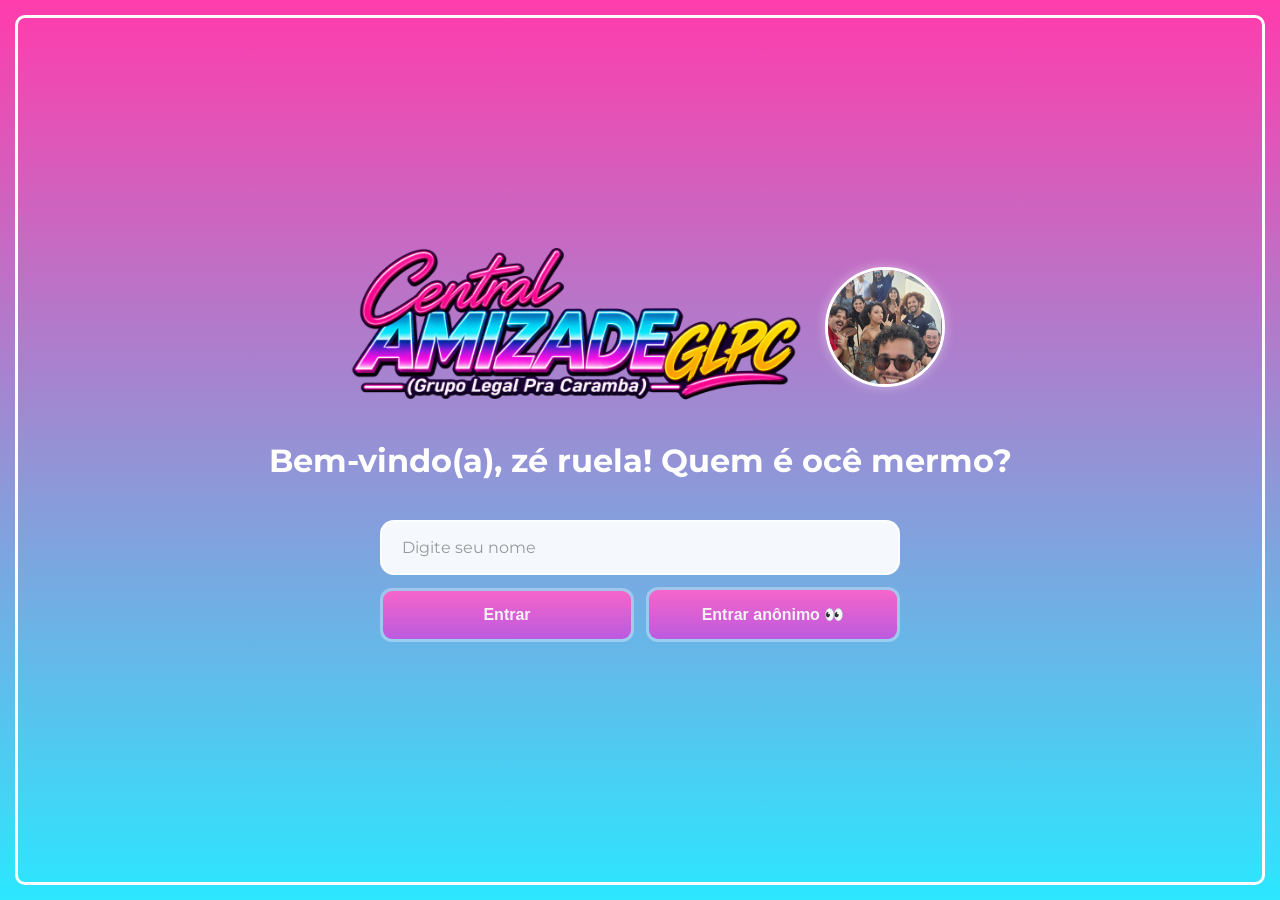
==== index.html @ a4393a3c "Update index.html" ====
<!DOCTYPE html>
<html lang="pt-BR">
<head>
    <meta charset="UTF-8">
    <meta name="viewport" content="width=device-width, initial-scale=1.0">
    <title>Balcão de Atendimento</title>

    <link rel="preconnect" href="https://fonts.googleapis.com">
    <link rel="preconnect" href="https://fonts.gstatic.com" crossorigin>
    <link href="https://fonts.googleapis.com/css2?family=Montserrat:wght@400;500;700;800&display=swap" rel="stylesheet">

    <style>
        /* APARÊNCIA GERAL DA PÁGINA */
        * {
            box-sizing: border-box;
        }

        body {
            margin: 0;
            min-height: 100vh;
            background: linear-gradient(to bottom, #FF3CAC, #2BE7FF);
            color: #fff;
            font-family: 'Montserrat', sans-serif;

            display: flex;
            justify-content: center;
            align-items: center;
            text-align: center;
        }

        .texto-gradiente {
            background: linear-gradient(to bottom, #d8ff2b, #b3ff00);
            background-clip: text;
            -webkit-background-clip: text;
            color: transparent;
        }

        #tela {
            width: 100%;
            max-width: 850px;
            padding: 30px;
        }

        h1 {
            font-size: clamp(1.2rem, 3vw, 2rem);
            margin-bottom: 40px;
        }

/* BOTÕES DA TELA DE VOTAÇÃO */
.acoes-votacao {
    display: flex;
    flex-direction: column;
    align-items: center;
    gap: 12px;
    margin-top: 25px;
}

.acoes-votacao button {
    width: 100%;
    max-width: 255px;
}

/* BOTÃO VOLTAR CINZA */
.btn-voltar {
    background: linear-gradient(135deg, #05dd71, #dbdf0a) !important;
    border: 2px solid rgba(255, 255, 255, 0.6) !important;
    color: rgb(10, 10, 10);
}

.btn-voltar:hover {
    background: linear-gradient(135deg, #888, #555) !important;
}

        .botoes {
            display: flex;
            justify-content: center;
            gap: 20px;
            flex-wrap: wrap;
        }

        button {
            background: linear-gradient(#f565ca, #c926d8af) padding-box,
                linear-gradient(to bottom, #f8f8f859, #fffeff56) border-box;
            color: #f7f2f6;
            border: 3px solid transparent;
            border-radius: 8px;
            padding: 15px 35px;
            font-size: 1.2rem;
            font-weight: bold;
            cursor: pointer;
            transition: 0.2s;
        }

        button:hover {
            background-color: #0fd4f7;
            color: #fff;
        }

        /* FORMULÁRIO DE RECLAMAÇÕES E SUGESTÕES */
        .formulario-reclamacao {
            display: flex;
            flex-direction: column;
            gap: 15px;
            width: 100%;
            max-width: 600px;
            margin: 0 auto;
        }

        .campo-nome {
            display: flex;
            gap: 10px;
            align-items: stretch;
        }

        .campo-nome input {
            flex: 1;
            min-width: 0;
            width: 100%;
            padding: 14px;
            border: 2px solid white;
            border-radius: 8px;
            font-family: 'Montserrat', sans-serif;
            font-size: 1rem;
        }

        .botao-anonimo {
            padding: 10px 14px;
            font-size: 0.85rem;
            white-space: normal;
        }

        @media (max-width: 600px) {
            .campo-nome {
                flex-direction: column;
            }
        }

        .formulario-reclamacao label {
            text-align: left;
            font-weight: 700;
        }

        .formulario-reclamacao select,
        .formulario-reclamacao textarea {
            width: 100%;
            padding: 14px;
            border: 2px solid white;
            border-radius: 8px;
            font-family: 'Montserrat', sans-serif;
            font-size: 1rem;
        }

        .formulario-reclamacao textarea {
            min-height: 150px;
            resize: vertical;
        }

        /* BOTÃO EXCLUSIVO DE RECLAMAÇÃO */
        .botao-reclamacao {
            background: linear-gradient(135deg, #ff3333, #8b0000);
            color: white;
            border: 2px solid white;
            border-radius: 8px;
            padding: 10px 30px;
            font-family: 'Montserrat', sans-serif;
            font-size: 1.0rem;
            font-weight: 800;
            cursor: pointer;
            transition: 0.3s;
        }

        .botao-reclamacao:hover {
            background: linear-gradient(135deg, #ff6666, #cc0000);
            transform: scale(1.05);
        }

        /* FORMULÁRIO DE SOLICITAÇÃO DE ROLÊ */

.formulario-role {
    display: flex;
    flex-direction: column;
    gap: 15px;
    width: 100%;
    max-width: 600px;
    margin: 0 auto;
    text-align: left;
}

.formulario-role label {
    font-weight: 700;
}

.formulario-role input[type="date"],
.formulario-role select,
.formulario-role textarea {
    width: 100%;
    padding: 14px;
    border: 2px solid white;
    border-radius: 8px;
    font-family: 'Montserrat', sans-serif;
    font-size: 1rem;
}

.formulario-role textarea {
    min-height: 130px;
    resize: vertical;
}

        /* TRANSIÇÃO ENTRE TELAS */
        #tela > * {
            animation: aparecer 0.4s ease both;
        }

        @keyframes aparecer {
            from {
                opacity: 0;
                transform: translateY(15px);
            }

            to {
                opacity: 1;
                transform: translateY(0);
            }
        }

       /* BORDA DECORATIVA DA PÁGINA */
body {
    position: relative;
}

body::before {
    content: "";
    position: absolute;
    inset: 15px;
    border: 3px solid #fdfdfd;
    border-radius: 10px;
    pointer-events: none;
    z-index: 9999;
}

        .opcoes-interesse {
            display: flex;
            flex-wrap: wrap;
            gap: 10px;
            margin-bottom: 10px;
        }

        .opcoes-interesse label {
            padding: 12px 16px;
            border: 2px solid white;
            border-radius: 10px;
            cursor: pointer;
            transition: 0.2s;
        }

        .opcoes-interesse input[type="radio"] {
            display: none;
        }

        .opcoes-interesse input[type="radio"]:checked + label {
            background: #FF3CAC;
            border-color: #FF3CAC;
            color: white;
            transform: scale(1.03);
        }

        .btn-trocar-usuario {
    position: absolute;
    top: 15px;
    right: 15px;

    background-color: #444;
    color: #fff;

    padding: 8px 12px;
    font-size: 12px;

    border: none;
    border-radius: 8px;

    cursor: pointer;
    transition: 0.3s;
}

.btn-trocar-usuario:hover {
    background-color: #666;
    transform: scale(1.05);
}

.card-bloqueado {
    opacity: 0.45;
    filter: grayscale(100%);
    cursor: not-allowed;
}

/* GRADE DOS PARTICIPANTES */
.lista-participantes {
    display: grid;
    grid-template-columns: repeat(4, minmax(0, 1fr));
    gap: 15px;

    width: 100%;
    max-width: 600px;
    margin: 30px auto;
}

/* CARD INDIVIDUAL */
.card-participante {
    width: 100%;
    min-width: 0;
}

/* FOTO DO PARTICIPANTE */
.card-participante img {
    display: block;
    width: 100%;
    aspect-ratio: 1 / 1;
    object-fit: cover;
    border-radius: 12px;
}

/* CELULAR */
@media (max-width: 600px) {
    .lista-participantes {
        grid-template-columns: repeat(2, minmax(0, 1fr));
        gap: 12px;
    }
}


/* CARD DOS PARTICIPANTES */
.card-participante {
    background: rgba(255, 255, 255, 0.18);
    border: 2px solid rgba(255, 255, 255, 0.5);
    border-radius: 14px;
    padding: 10px;
    transition: 0.25s;
}

/* ÁREA CLICÁVEL */
.opcao-participante {
    display: flex;
    flex-direction: column;
    align-items: center;
    gap: 8px;
    cursor: pointer;
}

/* ESCONDE O RADIO ORIGINAL */
.opcao-participante input {
    position: absolute;
    opacity: 0;
}

/* NOME */
.opcao-participante h3 {
    margin: 5px 0;
    font-size: 0.95rem;
}

/* BOTÃO VISUAL DE SELEÇÃO */
.seletor-voto {
    background: rgba(255, 255, 255, 0.2);
    border: 1px solid white;
    border-radius: 20px;
    padding: 6px 14px;
    font-size: 0.75rem;
    font-weight: bold;
}

/* CARD SELECIONADO */
.card-participante:has(input:checked) {
    background: #ff3cac;
    border-color: white;
    transform: scale(1.04);
    box-shadow: 0 0 15px rgba(255,255,255,0.5);
}

/* TEXTO DO CARD SELECIONADO */
.card-participante:has(input:checked) .seletor-voto {
    background: white;
    color: #c926d8;
}

/* CARD BLOQUEADO */
.card-bloqueado {
    opacity: 0.45;
    filter: grayscale(100%);
    cursor: not-allowed;
}

.card-bloqueado .opcao-participante {
    cursor: not-allowed;
}

/* CABEÇALHO GLPC */
.cabecalho-glpc {
    display: flex;
    align-items: center;
    justify-content: center;
    gap: 15px;
    width: 100%;
    margin: 20px auto 35px;
}

/* LOGO */
.logo-glpc {
    width: clamp(180px, 60%, 480px);
    height: auto;
    object-fit: contain;
}

/* FOTO REDONDA DO GRUPO */
.foto-grupo {
    width: clamp(75px, 18vw, 120px);
    aspect-ratio: 1 / 1;
    object-fit: cover;
    border-radius: 50%;
    border: 3px solid white;
    box-shadow: 0 0 12px rgba(255, 255, 255, 0.4);
    flex-shrink: 0;
}

/* AJUSTE PARA CELULAR */
@media (max-width: 480px) {
    .cabecalho-glpc {
        gap: 10px;
    }

    .logo-glpc {
        width: 65%;
    }
}

/* ÁREA DE IDENTIFICAÇÃO */
.insert {
    display: grid;
    grid-template-columns: repeat(2, minmax(0, 1fr));
    gap: 12px;
    width: 100%;
    max-width: 520px;
    margin: 30px auto;
    align-items: center;
}

/* CAMPO DE NOME */
.insert input {
    grid-column: 1 / -1;
    width: 100%;
    padding: 16px 20px;

    background: rgba(255, 255, 255, 0.92);
    color: #333;

    border: 2px solid rgba(255, 255, 255, 0.8);
    border-radius: 14px;

    font-family: 'Montserrat', sans-serif;
    font-size: 1rem;

    outline: none;
    transition: 0.25s;
}

/* EFEITO AO CLICAR NO CAMPO */
.insert input:focus {
    border-color: #ff3cac;
    box-shadow: 0 0 12px rgba(255, 60, 172, 0.5);
    background: white;
}

/* TEXTO DO PLACEHOLDER */
.insert input::placeholder {
    color: #999;
}

/* BOTÕES DA IDENTIFICAÇÃO */
.insert button {
    width: 100%;
    min-width: 0;
    padding: 15px 10px;
    font-size: 1rem;
    border-radius: 12px;
}

/* AJUSTE PARA CELULARES */
@media (max-width: 480px) {
    .insert {
        max-width: 360px;
        gap: 10px;
    }

    .insert button {
        font-size: 0.85rem;
        padding: 14px 8px;
    }
}

/* CARDS DOS PRÓXIMOS ROLÊS */
.card-role {
    background: rgba(255, 255, 255, 0.18);
    border: 2px solid rgba(255, 255, 255, 0.5);
    border-radius: 16px;
    padding: 20px;
    margin: 20px auto;
    text-align: center;
    max-width: 600px;
    transition: 0.3s;
    overflow: hidden;
}

.card-role img {
    width: 100%;
    height: 100px;
    display: block;
    object-fit: cover;
    border-radius: 10px;
    margin-bottom: 10px;
}

.card-role > img {
    width: calc(100% + 40px);
    height: 100px;
    margin: -20px -20px 10px;
}

.card-role:hover {
    transform: scale(1.02);
    background: rgba(255, 255, 255, 0.28);
    box-shadow: 0 5px 20px rgba(255, 255, 255, 0.2);
}

.voto-selecionado {
    transform: scale(1.04);
    border: 2px solid white;
    box-shadow: 0 0 15px rgba(255, 255, 255, 0.5);
}

.voto-selecionado.nessa {
    background: linear-gradient(135deg, #00c853, #00e676);
    color: white;
}

.voto-selecionado.fora {
    background: linear-gradient(135deg, #ff3333, #b71c1c);
    color: white;
}

.organizador-role {
    display: flex;
    align-items: center;
    justify-content: flex-start;
    gap: 12px;
    margin: 0;
}

.organizador-role img {
    width: 55px;
    height: 55px;
    object-fit: cover;
    border-radius: 50%;
    border: 3px solid white;
    margin: 0;
}

.organizador-role div {
    display: flex;
    flex-direction: column;
    text-align: left;
    gap: 3px;
}

.organizador-role span {
    font-size: 0.75rem;
    opacity: 0.8;
}

.organizador-role strong {
    font-size: 1rem;
}

.descricao-role {
    text-align: left;
    margin: 18px 0;
    padding: 14px;
    background: rgba(0, 0, 0, 0.14);
    border-radius: 12px;
}

.descricao-role p {
    margin: 0;
    line-height: 1.5;
}

.titulo-descricao {
    font-weight: 800;
    margin-bottom: 8px !important;
}

.linha-organizador-data {
    display: flex;
    justify-content: space-between;
    align-items: center;
    gap: 12px;
    margin: 15px 0;
}

.data-role {
    margin: 0;
    font-size: 0.9rem;
    font-weight: 700;
    white-space: nowrap;
}

/* CONTADORES DOS PRÓXIMOS ROLÊS */
.contadores-role {
    display: flex;
    justify-content: center;
    gap: 35px;
    margin: 15px 0;
    font-size: 1.2rem;
    font-weight: 800;
}

.botoes-role {
    display: flex;
    justify-content: center;
    gap: 10px;
    margin-top: 18px;
}

.botoes-role button {
    flex: 1;
    width: auto;
    max-width: 180px;
    padding: 12px 10px;
    font-size: 0.95rem;
    border-radius: 12px;
}

.icone-carregando {
    font-size: 50px;
    color: white;
    animation: girar 1s linear infinite;
}

@keyframes girar {
    from {
        transform: rotate(0deg);
    }

    to {
        transform: rotate(360deg);
    }
}

    </style>
</head>

<body>

    <main id="tela"></main>

    <script>
        const URL_SCRIPT = "https://script.google.com/macros/s/AKfycbztN028k65cUeiFn6jtwVWi8uXrYU4pXOXEWG5_wvJhzeWFJn6pBxkc1OdyrG37-iTE/exec";

        const participantes = [
    { nome: "Marcelo", foto: "imagens/marcelo.jpg" },
    { nome: "Bruna", foto: "imagens/bruna.jpg" },
    { nome: "Lorran", foto: "imagens/lorran.jpg" },
    { nome: "Luiza", foto: "imagens/luiza.jpg" },
    { nome: "Paloma", foto: "imagens/paloma.jpg" },
    { nome: "Arthur", foto: "imagens/arthur.jpg" },
    { nome: "Tomás", foto: "imagens/tomas.jpg" },
    { nome: "Matheus", foto: "imagens/matheus.jpg" },
    { nome: "Nívea", foto: "imagens/nivea.jpg" },
    { nome: "Deyber", foto: "imagens/deyber.jpg" },
    { nome: "Michael", foto: "imagens/michael.jpg" },
    { nome: "Paulo", foto: "imagens/paulo.jpg" }

];

// GERAR CARDS VOTAÇÃO AMIGOS

function gerarCardsParticipantes() {

    const container = document.getElementById("listaParticipantes");

    container.innerHTML = "";

    const nomeUsuario = localStorage.getItem("nomeUsuario");

    participantes.forEach(participante => {

        const bloqueado = nomeUsuario.trim().toLowerCase() === participante.nome.trim().toLowerCase();

        
const card = `
    <div class="card-participante ${bloqueado ? "card-bloqueado" : ""}">

        <label class="opcao-participante">

            <input
                type="radio"
                name="votoAmigo"
                value="${participante.nome}"
                ${bloqueado ? "disabled" : ""}
            >

            <img src="${participante.foto}" alt="${participante.nome}">

            <h3>${participante.nome}</h3>

            <span class="seletor-voto">Selecionar</span>

        </label>

    </div>
`;


        container.innerHTML += card;

    });

}


function telaVotacao() {

    document.getElementById("tela").innerHTML = `

        <div class="container-votacao">

            <h1>Vote em quem fez o grupo feliz neste mês!</h1>

            <p>Escolha quem merece ser o Amigo do Mês.</p>

            <div id="listaParticipantes" class="lista-participantes">

            </div>

            <div class="acoes-votacao">

    <button onclick="votarAmigo()">
        Enviar voto!
    </button>

    <button
        class="btn-voltar"
        onclick="telaInicial()"
    >
        Voltar
    </button>

</div>

        </div>

    `;

    gerarCardsParticipantes();

}

        // MAPA DE SONS DOS BOTÕES
        const sonsDosBotoes = {
            "Preciso de ajuda! 🧡": "mp3/ajuda.mp3",
            "Enviar carinho 🤍": "mp3/carinho.mp3",
            "Fazer reclamação 😡": "mp3/reclamacao.mp3"
        };

        // TOCAR O SOM DO BOTÃO CLICADO
        function tocarSom(textoDoBotao) {
            const arquivo = sonsDosBotoes[textoDoBotao];

            if (!arquivo) {
                return;
            }

            const som = new Audio(arquivo);
            som.play();
        }

        // MOSTRAR UMA TELA COM PERGUNTA E OPÇÕES
        // Vamos manter esta função para reutilizá-la nas próximas etapas.
        function mostrarPergunta(texto, opcoes) {
            const tela = document.getElementById("tela");

            tela.innerHTML = `
                <h1>${texto}</h1>
                <div class="botoes">
                    ${opcoes.map(opcao => `
                        <button onclick="${opcao.acao}">
                            ${opcao.texto}
                        </button>
                    `).join("")}
                </div>
            `;
        }

        // TELA DE RECLAMAÇÕES E SUGESTÕES
        function telaReclamacao() {
            const tela = document.getElementById("tela");

            tela.innerHTML = `
                <h1>Central de Reclamações</h1>

                <form class="formulario-reclamacao"
                      onsubmit="enviarReclamacao(event)">

                    <label for="intensidade">
                        Intensidade da reclamação (1 a 5)
                    </label>

                    <select id="intensidade" required>
                        <option value="">Selecione</option>
                        <option value="1">1 - Leve</option>
                        <option value="2">2 - Moderada</option>
                        <option value="3">3 - Séria</option>
                        <option value="4">4 - Muito séria</option>
                        <option value="5">5 - ABSURDA</option>
                    </select>

                    <label for="reclamacao">Sua reclamação</label>

                    <textarea
                        id="reclamacao"
                        placeholder="Escreva sua reclamação..."
                        required
                    ></textarea>

                    <button type="submit">Enviar Reclamação</button>

                    <button type="button" class="btn-voltar" onclick="telaInicial()">
                        Voltar
                    </button>
                </form>
            `;
        }

        // ENVIAR RECLAMAÇÃO PARA O GOOGLE SHEETS
        
async function enviarReclamacao(event) {
    event.preventDefault();

    const nome = localStorage.getItem("nomeUsuario");
    const reclamacao = document.getElementById("reclamacao").value.trim();
    const intensidade = document.getElementById("intensidade").value;

    if (!nome || !reclamacao || !intensidade) {
        alert("Preencha todos os campos antes de enviar!");
        return;
    }

    const botao = event.submitter;
    botao.disabled = true;
    botao.textContent = "Enviando...";

    try {
        await fetch(URL_SCRIPT, {
            method: "POST",
            mode: "no-cors",
            headers: {
                "Content-Type": "text/plain;charset=utf-8"
            },
            body: JSON.stringify({
                tipo: "reclamacao",
                nome: nome,
                reclamacao: reclamacao,
                intensidade: intensidade
            })
        });

        alert("Reclamação enviada! Senta lá e godrink.");

        event.target.reset();

        document.getElementById("reclamacao").value = "";
        document.getElementById("intensidade").value = "";

    } catch (erro) {
        alert("Não foi possível enviar. Tente novamente.");
        console.error(erro);

    } finally {
        botao.disabled = false;
        botao.textContent = "Enviar Reclamação";
    }
}

function telaProximosRoles(roles) {
    const tela = document.getElementById("tela");

    const imagensCategorias = {
        "Rolê Caseiro": "rolecaseiro.jpg",
        "Jogatina Caseira": "jogatinacaseira.jpg",
        "Bar & Restaurante": "barerestaurante.jpg",
        "Esporte & Diversão": "esporteediversao.jpg",
        "Viagem": "viagem.jpg",
        "Churrasco": "churrasco.jpg",
        "Cinema": "cinema.jpg",
        "Karaokê": "karaoke.jpg",
        "Rock & Roll": "rockeroll.jpg"
    };

    let cards = "";

    roles.forEach(role => {

        const imagem = imagensCategorias[role.categoria];

        const respostaUsuario = role.respostaUsuario;

        const dataFormatada = role.data.split("-").reverse().join("/");

        const participante = participantes.find(p =>
            p.nome.normalize("NFD")
                .replace(/[\u0300-\u036f]/g, "")
                .replace(/[^a-zA-Z0-9]/g, "")
                .toLowerCase() ===
            role.organizador.normalize("NFD")
                .replace(/[\u0300-\u036f]/g, "")
                .replace(/[^a-zA-Z0-9]/g, "")
                .toLowerCase()
        );

        const fotoOrganizador = participante
            ? participante.foto
            : "imagens/aleatorio.jpg";

        cards += `
            <div class="card-role">

                <img src="imagens/categorias/${imagem}" alt="${role.categoria}">

                <h2>${role.categoria}</h2>

                <div class="linha-organizador-data">

                    <div class="organizador-role">
                        <img src="${fotoOrganizador}" alt="${role.organizador}">
                        <div>
                            <span>Organizado por</span>
                            <strong>${role.organizador}</strong>
                        </div>
                    </div>

                    <p class="data-role">📅 ${dataFormatada}</p>

                </div>

                <div class="descricao-role">
                    <p class="titulo-descricao">Sobre o rolê</p>
                    <p>${role.descricao}</p>
                </div>

                <div class="contadores-role">
                    <span>🙋 ${role.dentro}</span>
                    <span>🙅 ${role.fora}</span>
                </div>

                <div class="botoes-role">

                    <button
                        class="${respostaUsuario === 'Tô nessa' ? 'voto-selecionado nessa' : ''}"
                        onclick="responderRole('${role.id}', 'Tô nessa')">
                        Tô nessa!
                    </button>

                    <button
                        class="${respostaUsuario === 'Tô fora' ? 'voto-selecionado fora' : ''}"
                        onclick="responderRole('${role.id}', 'Tô fora')">
                        Tô fora!
                    </button>

                </div>

            </div>
        `;
    });

    tela.innerHTML = `
        <h1>Próximos Rolês 🎉</h1>

        <p>Aqui vamos encontrar os próximos rolês da galera!</p>

        <div id="listaRoles">
            ${cards}
        </div>

        <button class="btn-voltar" onclick="telaInicial()">
            Voltar
        </button>
    `;
}


async function responderRole(idRole, resposta) {

    const nome = localStorage.getItem("nomeUsuario");

    if (!nome || nome === "Arregão(ona)") {
    alert("Anônimos não podem participar dos rolês! Identifique-se primeiro.");
    return;
    }

    const dados = {
    tipo: "votoRole",
    nome: nome,
    idRole: idRole,
    resposta: resposta
};

try {
    await fetch(URL_SCRIPT, {
        method: "POST",
        mode: "no-cors",
        headers: {
            "Content-Type": "text/plain;charset=utf-8"
        },
        body: JSON.stringify(dados)
    });

    buscarRoles();

} catch (erro) {
    alert("Erro ao enviar sua resposta. Tente novamente.");
    console.error(erro);
}

}

function buscarRoles() {

    const tela = document.getElementById("tela");

tela.innerHTML = `
    <h1>Próximos Rolês 🎉</h1>
    <p>Aqui vamos encontrar os próximos rolês da galera!</p>

    <div class="carregando-roles">
        <div class="icone-carregando">⟳</div>
        <h2>Carregando rolês...</h2>
        <p>Estamos buscando os próximos encontros da galera!</p>
    </div>
`;

    const nome = localStorage.getItem("nomeUsuario") || "";
    const url = `${URL_SCRIPT}?nome=${encodeURIComponent(nome)}`;

    fetch(url)
    .then(resposta => resposta.json())
    .then(dados => {
    if (dados.sucesso) {
        telaProximosRoles(dados.roles);
    }
})
    .catch(erro => {
    console.error("Erro ao buscar os rolês:", erro);

    tela.innerHTML = `
        <h1>Ops! 😕</h1>
        <p>Não conseguimos carregar os rolês.</p>
        <p>Verifique sua conexão e tente novamente.</p>

        <button onclick="buscarRoles()">
            Tentar novamente
        </button>

        <button class="btn-voltar" onclick="telaInicial()">
            Voltar ao menu
        </button>
    `;
});

}

function telaSolicitarRole() {

    const tela = document.getElementById("tela");

    tela.innerHTML = `

        <h1>
            Sim, vamo marcar!
        </h1>

        <form class="formulario-role" onsubmit="enviarRole(event)">

            <label for="dataRole">Quando será o rolê?</label>

            <input
                type="date"
                id="dataRole"
                required
            >

            <label for="categoriaRole">Qual será o tipo de rolê?</label>

            <select id="categoriaRole" required>
                <option value="">Selecione uma categoria</option>
                <option value="Rolê Caseiro">Rolê Caseiro</option>
                <option value="Jogatina Caseira">Jogatina Caseira</option>
                <option value="Bar & Restaurante">Bar & Restaurante</option>
                <option value="Esporte & Diversão">Esporte & Diversão</option>
                <option value="Viagem">Viagem</option>
                <option value="Churrasco">Churrasco</option>
                <option value="Cinema">Cinema</option>
                <option value="Karaokê">Karaokê</option>
                <option value="Rock & Roll">Rock & Roll</option>
            </select>

            <label>Qual o seu nível de animação?</label>

            <div class="opcoes-interesse">

                <input
                    type="radio"
                    id="interesse1"
                    name="nivelInteresse"
                    value="1"
                    required
                >
                <label for="interesse1">1 - Podíamos sair</label>

                <input
                    type="radio"
                    id="interesse2"
                    name="nivelInteresse"
                    value="2"
                >
                <label for="interesse2">2 - Tô animando</label>

                <input
                    type="radio"
                    id="interesse3"
                    name="nivelInteresse"
                    value="3"
                >
                <label for="interesse3">3 - A gente vai vendo</label>

                <input
                    type="radio"
                    id="interesse4"
                    name="nivelInteresse"
                    value="4"
                >
                <label for="interesse4">4 - Vamos marcar logo!</label>

                <input
                    type="radio"
                    id="interesse5"
                    name="nivelInteresse"
                    value="5"
                >
                <label for="interesse5">5 - PRECISAMOS URGENTE!</label>

            </div>

            <label for="descricaoRole">Qual será o rolê?</label>

            <textarea
                id="descricaoRole"
                placeholder="Ex: Vamos marcar uma sinuca no Sabão..."
                required
            ></textarea>

            <div class="botoes">

    <button type="submit">
        Enviar solicitação
    </button>

    <button type="button" class="btn-voltar" onclick="telaInicial()">
        Voltar
    </button>

        </div>

        </form>
    `;
}


async function enviarRole(event) {
    event.preventDefault();

    const nome = localStorage.getItem("nomeUsuario");
    const data = document.getElementById("dataRole").value;
    const categoria = document.getElementById("categoriaRole").value;

    const interesseSelecionado = document.querySelector('input[name="nivelInteresse"]:checked');
    const interesse = interesseSelecionado ? interesseSelecionado.value : "";

    const descricao = document.getElementById("descricaoRole").value.trim();

    if (!nome || !data || !categoria || !interesse || !descricao) {
        alert("Preencha todos os campos antes de enviar!");
        return;
    }

    const botao = event.submitter;

    botao.disabled = true;
    botao.textContent = "Enviando...";

    // TOCAR ÁUDIO AO ENVIAR ROLÊ
const somRole = new Audio("mp3/cassinao.mp3");
somRole.volume = 0.3;

somRole.play().catch(erro => {
    console.log("Não foi possível reproduzir o áudio:", erro);
});

    try {
        await fetch(URL_SCRIPT, {
            method: "POST",
            mode: "no-cors",
            headers: {
                "Content-Type": "text/plain;charset=utf-8"
            },
            body: JSON.stringify({
                tipo: "role",
                nome: nome,
                data: data,
                categoria: categoria,
                interesse: interesse,
                descricao: descricao
            })
        });

        alert("Solicitação enviada! Agora é esperar a galera animar! 🎉");

        event.target.reset();

    } catch (erro) {
        alert("Não foi possível enviar sua solicitação. Tente novamente.");
        console.error(erro);

    } finally {
        botao.disabled = false;
        botao.textContent = "Enviar solicitação";
    }
}


async function votarAmigo() {

    const nomeUsuario = localStorage.getItem("nomeUsuario");

    const selecionado = document.querySelector(
        'input[name="votoAmigo"]:checked'
    );

    if (!selecionado) {
        alert("Escolha alguém para votar!");
        return;
    }

    const indicado = selecionado.value;

    const botao = document.querySelector(
        '.container-votacao button[onclick="votarAmigo()"]'
    );

    botao.disabled = true;
    botao.textContent = "Enviando voto...";

    try {

        await fetch(URL_SCRIPT, {
            method: "POST",
            mode: "no-cors",
            headers: {
                "Content-Type": "text/plain;charset=utf-8"
            },
            body: JSON.stringify({
                tipo: "amigoMes",
                nome: nomeUsuario,
                indicado: indicado
            })
        });

        alert("Voto enviado! Obrigado por participar! 🤍");

    } catch (erro) {

        alert("Não foi possível enviar seu voto. Tente novamente.");
        console.error(erro);

    } finally {

        botao.disabled = false;
        botao.textContent = "Votar";

    }
}

        function trocarUsuario() {
            localStorage.removeItem("nomeUsuario");
            telaIdentificacao();
        }

        // MENU PRINCIPAL ATUAL
        function telaInicial() {
            const tela = document.getElementById("tela");
            const nomeSalvo = localStorage.getItem("nomeUsuario");
            tela.innerHTML = `
                <div class="cabecalho-glpc">

    <img
        src="imagens/logoGLPC.png"
        alt="Central de amizade GLPC"
        class="logo-glpc"
    >

    <img
        src="imagens/imagemgrupo.jpg"
        alt="Foto do grupo GLPC"
        class="foto-grupo"
    >

</div> 

                <h2> Bem vindo(a) ${nomeSalvo}. 
                
                    </h2>

                <div class="botoes">
                    <button onclick="tocarSom('Preciso de ajuda! 🧡'); telaSolicitarRole()">
                        Solicitar rolê! 🧡
                    </button>

                    <button onclick="tocarSom('Enviar carinho 🤍'); telaVotacao()">
                        Amigo do mês 🤍
                    </button>

                    <button onclick="buscarRoles()">
                        Próximos Rolês 🎉
                    </button>

                    <button class="botao-reclamacao"
                            onclick="tocarSom('Fazer reclamação 😡'); telaReclamacao()">
                        Fazer reclamação 😡
                    </button>
                </div>

                <button class="btn-trocar-usuario" onclick="trocarUsuario()">
    Trocar usuário
</button>

            `;
        }

        function telaIdentificacao () {
            const tela = document.getElementById("tela");

            tela.innerHTML = `
<div class="cabecalho-glpc">

    <img
        src="imagens/logoGLPC.png"
        alt="Central de amizade GLPC"
        class="logo-glpc"
    >

    <img
        src="imagens/imagemgrupo.jpg"
        alt="Foto do grupo GLPC"
        class="foto-grupo"
    >

</div> 

                 <h1> Bem-vindo(a), zé ruela! Quem é ocê mermo? </h1>

                 <div class="insert">
                    
                <input type="text" id="nomeUsuario" placeholder="Digite seu nome">

                <button onclick= "entrarNoSite()">
                    Entrar
                </button>

                <button onclick="entrarAnonimamente()">
                    Entrar anônimo 👀
                </button>    
                 
                </div>  
            `      

        }

        function entrarNoSite (){
            const nome = document.getElementById("nomeUsuario").value.trim();

            if (nome === "") {
    alert("Digite seu nome!");
        } else {
    localStorage.setItem("nomeUsuario", nome);
    telaInicial()
        }

        }

        function entrarAnonimamente() {
            localStorage.setItem("nomeUsuario", "Arregão(ona)");
            telaInicial();
    
        }

        // INICIA O SITE
        const nomeSalvo = localStorage.getItem("nomeUsuario");

if (nomeSalvo === null) {
    telaIdentificacao();
} else {
    telaInicial();
}
    </script>

</body>
</html>
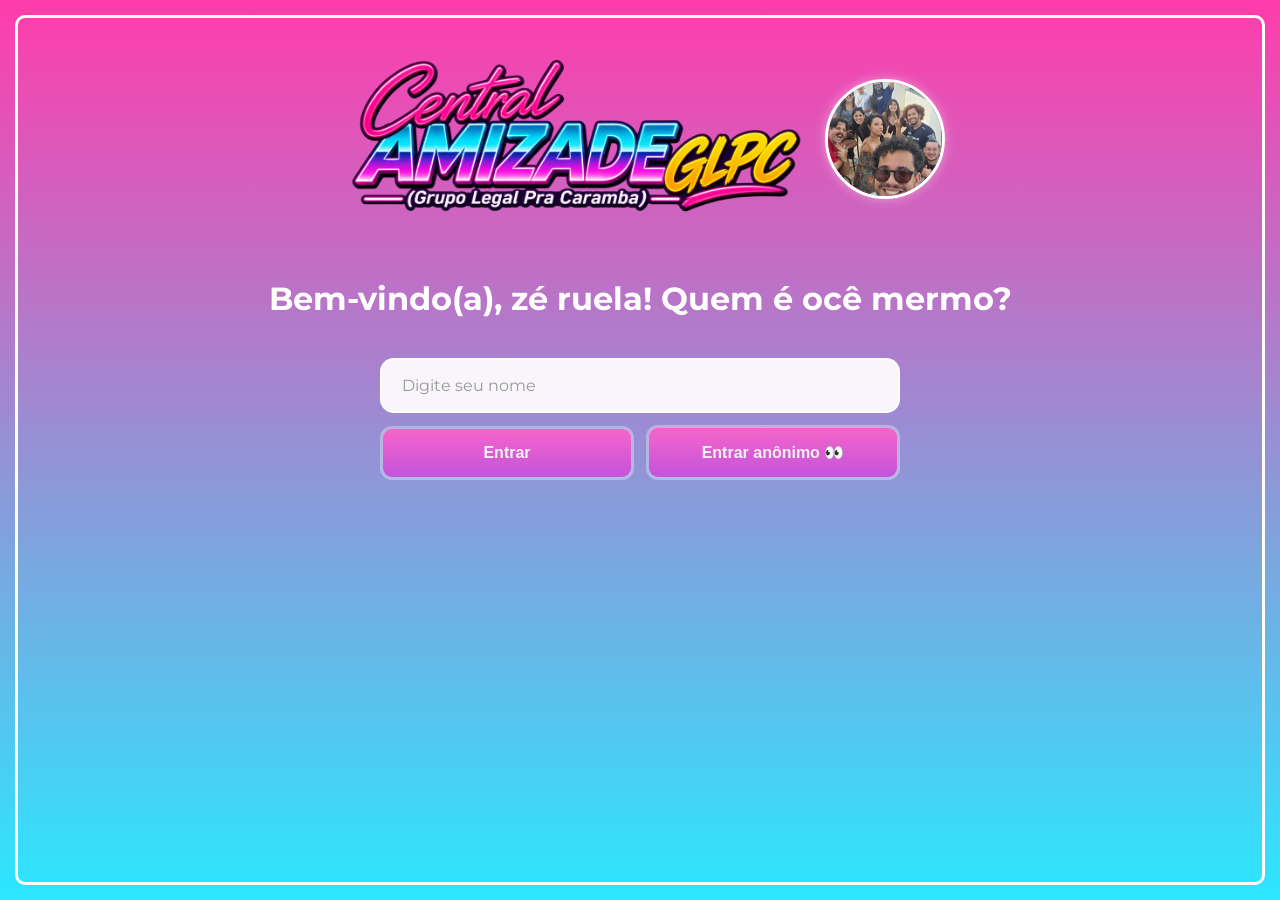
==== commit 772fdb87: "!Ajusta layout da tela inicial" ====
--- a/index.html
+++ b/index.html
@@ -24,7 +24,7 @@
 
             display: flex;
             justify-content: center;
-            align-items: center;
+            align-items: flex-start;
             text-align: center;
         }
 
@@ -36,10 +36,10 @@
         }
 
         #tela {
-            width: 100%;
-            max-width: 850px;
-            padding: 30px;
-        }
+    width: 100%;
+    max-width: 850px;
+    padding: 100px 30px 30px;
+}
 
         h1 {
             font-size: clamp(1.2rem, 3vw, 2rem);
@@ -58,6 +58,18 @@
 .acoes-votacao button {
     width: 100%;
     max-width: 255px;
+}
+
+.ampulheta-carregando {
+    width: 22px;
+    height: 22px;
+    animation: girar-ampulheta 1.2s linear infinite;
+}
+
+@keyframes girar-ampulheta {
+    to {
+        transform: rotate(360deg);
+    }
 }
 
 /* BOTÃO VOLTAR CINZA */
@@ -400,7 +412,9 @@
     justify-content: center;
     gap: 15px;
     width: 100%;
-    margin: 20px auto 35px;
+    margin: 0 auto 15px;
+    position: relative;
+    top: -40px;
 }
 
 /* LOGO */
@@ -652,6 +666,59 @@
     to {
         transform: rotate(360deg);
     }
+}
+
+.btn-reclamacao-flutuante {
+    position: fixed;
+    width: 180px;
+    right: 25px;
+    bottom: 25px;
+    z-index: 1000;
+    cursor: pointer;
+    transition: transform 0.3s ease;
+}
+
+.foto-usuario {
+    width: 90px;
+    height: 90px;
+    object-fit: cover;
+    border-radius: 50%;
+    border: 3px solid white;
+}
+
+.boas-vindas {
+    display: flex;
+    align-items: center;
+    justify-content: center;
+    gap: 15px;
+    width: 100%;
+    margin: 0 auto 25px;
+    transform: none;
+}
+
+.card-menu {
+    background: rgba(255, 255, 255, 0.15);
+    backdrop-filter: blur(12px);
+    -webkit-backdrop-filter: blur(12px);
+    border: 2px solid rgba(255, 255, 255, 0.35);
+    border-radius: 20px;
+    padding: 25px;
+    max-width: 500px;
+    margin: 10px auto 30px;
+}
+
+.card-menu .botoes {
+    display: flex;
+    flex-direction: column;
+    align-items: center;
+    gap: 15px;
+}
+
+.card-menu .botoes button {
+    width: 100%;
+    max-width: 300px;
+    padding: 12px 15px;
+    font-size: 1rem;
 }
 
     </style>
@@ -963,16 +1030,16 @@
                 <div class="botoes-role">
 
                     <button
-                        class="${respostaUsuario === 'Tô nessa' ? 'voto-selecionado nessa' : ''}"
-                        onclick="responderRole('${role.id}', 'Tô nessa')">
-                        Tô nessa!
-                    </button>
-
-                    <button
-                        class="${respostaUsuario === 'Tô fora' ? 'voto-selecionado fora' : ''}"
-                        onclick="responderRole('${role.id}', 'Tô fora')">
-                        Tô fora!
-                    </button>
+    class="${respostaUsuario === 'Tô nessa' ? 'voto-selecionado nessa' : ''}"
+    onclick="responderRole(event, '${role.id}', 'Tô nessa')">
+    Tô nessa!
+</button>
+
+                   <button
+    class="${respostaUsuario === 'Tô fora' ? 'voto-selecionado fora' : ''}"
+    onclick="responderRole(event, '${role.id}', 'Tô fora')">
+    Tô fora!
+</button>
 
                 </div>
 
@@ -996,15 +1063,30 @@
 }
 
 
-async function responderRole(idRole, resposta) {
+async function responderRole(event, idRole, resposta) {
 
     const nome = localStorage.getItem("nomeUsuario");
+
+    const botaoClicado = event.currentTarget;
 
     if (!nome || nome === "Arregão(ona)") {
     alert("Anônimos não podem participar dos rolês! Identifique-se primeiro.");
     return;
     }
 
+    const textoOriginal = botaoClicado.innerHTML;
+
+botaoClicado.disabled = true;
+
+botaoClicado.innerHTML = `
+    <svg class="ampulheta-carregando" viewBox="0 0 24 24"
+         fill="none" stroke="currentColor" stroke-width="2"
+         stroke-linecap="round" stroke-linejoin="round">
+        <path d="M6 2h12M6 22h12M7 2c0 5 5 5 5 10s-5 5-5 10"/>
+        <path d="M17 2c0 5-5 5-5 10s5 5 5 10"/>
+    </svg>
+`;
+    
     const dados = {
     tipo: "votoRole",
     nome: nome,
@@ -1022,59 +1104,65 @@
         body: JSON.stringify(dados)
     });
 
-    buscarRoles();
+    buscarRoles(false);
 
 } catch (erro) {
+    botaoClicado.innerHTML = textoOriginal;
+    botaoClicado.disabled = false;
+
     alert("Erro ao enviar sua resposta. Tente novamente.");
     console.error(erro);
 }
 
 }
 
-function buscarRoles() {
+
+function buscarRoles(mostrarCarregamento = true) {
 
     const tela = document.getElementById("tela");
 
-tela.innerHTML = `
-    <h1>Próximos Rolês 🎉</h1>
-    <p>Aqui vamos encontrar os próximos rolês da galera!</p>
-
-    <div class="carregando-roles">
-        <div class="icone-carregando">⟳</div>
-        <h2>Carregando rolês...</h2>
-        <p>Estamos buscando os próximos encontros da galera!</p>
-    </div>
-`;
+    if (mostrarCarregamento) {
+        tela.innerHTML = `
+            <h1>Próximos Rolês 🎉</h1>
+            <p>Aqui vamos encontrar os próximos rolês da galera!</p>
+
+            <div class="carregando-roles">
+                <div class="icone-carregando">⟳</div>
+                <h2>Carregando rolês...</h2>
+                <p>Estamos buscando os próximos encontros da galera!</p>
+            </div>
+        `;
+    }
 
     const nome = localStorage.getItem("nomeUsuario") || "";
     const url = `${URL_SCRIPT}?nome=${encodeURIComponent(nome)}`;
 
     fetch(url)
-    .then(resposta => resposta.json())
-    .then(dados => {
-    if (dados.sucesso) {
-        telaProximosRoles(dados.roles);
-    }
-})
-    .catch(erro => {
-    console.error("Erro ao buscar os rolês:", erro);
-
-    tela.innerHTML = `
-        <h1>Ops! 😕</h1>
-        <p>Não conseguimos carregar os rolês.</p>
-        <p>Verifique sua conexão e tente novamente.</p>
-
-        <button onclick="buscarRoles()">
-            Tentar novamente
-        </button>
-
-        <button class="btn-voltar" onclick="telaInicial()">
-            Voltar ao menu
-        </button>
-    `;
-});
-
-}
+        .then(resposta => resposta.json())
+        .then(dados => {
+            if (dados.sucesso) {
+                telaProximosRoles(dados.roles);
+            }
+        })
+        .catch(erro => {
+            console.error("Erro ao buscar os rolês:", erro);
+
+            tela.innerHTML = `
+                <h1>Ops! 😕</h1>
+                <p>Não conseguimos carregar os rolês.</p>
+                <p>Verifique sua conexão e tente novamente.</p>
+
+                <button onclick="buscarRoles()">
+                    Tentar novamente
+                </button>
+
+                <button class="btn-voltar" onclick="telaInicial()">
+                    Voltar ao menu
+                </button>
+            `;
+        });
+}
+
 
 function telaSolicitarRole() {
 
@@ -1306,6 +1394,12 @@
         function telaInicial() {
             const tela = document.getElementById("tela");
             const nomeSalvo = localStorage.getItem("nomeUsuario");
+            const participante = participantes.find(p => p.nome === nomeSalvo);
+
+            const fotoUsuario = participante
+                ? participante.foto
+                : "imagens/aleatorio.jpg";
+
             tela.innerHTML = `
                 <div class="cabecalho-glpc">
 
@@ -1315,17 +1409,22 @@
         class="logo-glpc"
     >
 
+</div>
+
+<div class="boas-vindas">
+
     <img
-        src="imagens/imagemgrupo.jpg"
-        alt="Foto do grupo GLPC"
-        class="foto-grupo"
+        src="${fotoUsuario}"
+        alt="Foto do usuário"
+        class="foto-usuario"
     >
 
-</div> 
-
-                <h2> Bem vindo(a) ${nomeSalvo}. 
-                
-                    </h2>
+    <div class="texto-boas-vindas">
+        <h2>Bem-vindo(a), ${nomeSalvo}!</h2>
+    </div>
+
+</div>    
+            <div class="card-menu">
 
                 <div class="botoes">
                     <button onclick="tocarSom('Preciso de ajuda! 🧡'); telaSolicitarRole()">
@@ -1340,11 +1439,18 @@
                         Próximos Rolês 🎉
                     </button>
 
-                    <button class="botao-reclamacao"
-                            onclick="tocarSom('Fazer reclamação 😡'); telaReclamacao()">
-                        Fazer reclamação 😡
-                    </button>
                 </div>
+
+            </div>    
+
+                <img
+                    src="imagens/btnreclamacao.png"
+                    onmouseover="this.src='imagens/btnreclamacao-hover.png'"
+                    onmouseout="this.src='imagens/btnreclamacao.png'"
+                    alt="Fazer reclamação"
+                    class="btn-reclamacao-flutuante"
+                    onclick="tocarSom('Fazer reclamação 😡'); telaReclamacao()"
+                >
 
                 <button class="btn-trocar-usuario" onclick="trocarUsuario()">
     Trocar usuário
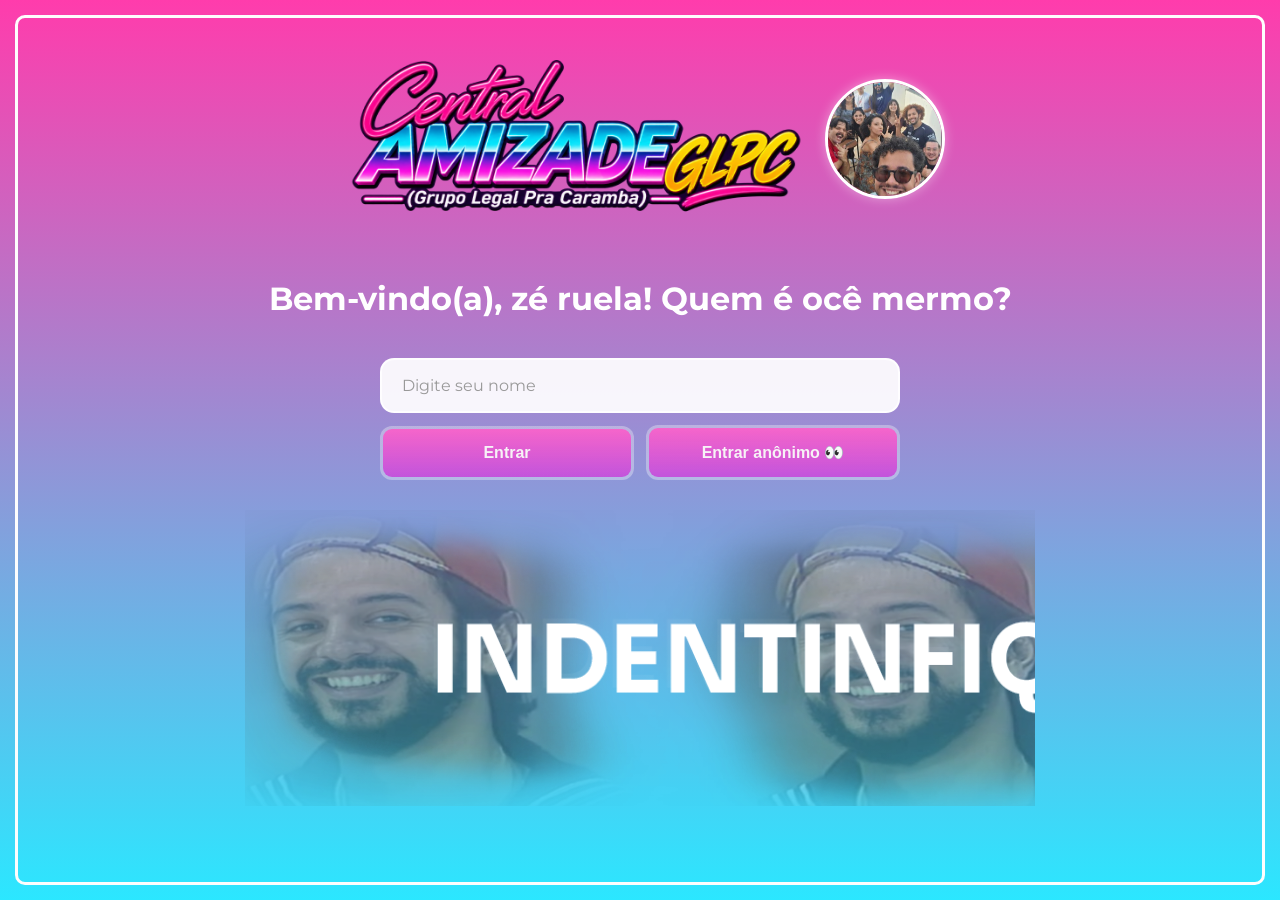
==== commit c6892730: "Atualiza menu, imagens e animação de identificação" ====
--- a/index.html
+++ b/index.html
@@ -4,6 +4,7 @@
     <meta charset="UTF-8">
     <meta name="viewport" content="width=device-width, initial-scale=1.0">
     <title>Balcão de Atendimento</title>
+    <link rel="icon" type="image/png" href="imagens/logoGLPC.png">
 
     <link rel="preconnect" href="https://fonts.googleapis.com">
     <link rel="preconnect" href="https://fonts.gstatic.com" crossorigin>
@@ -692,7 +693,7 @@
     justify-content: center;
     gap: 15px;
     width: 100%;
-    margin: 0 auto 25px;
+    margin: 10px auto 65px;
     transform: none;
 }
 
@@ -703,8 +704,8 @@
     border: 2px solid rgba(255, 255, 255, 0.35);
     border-radius: 20px;
     padding: 25px;
-    max-width: 500px;
-    margin: 10px auto 30px;
+    max-width: 600px;
+    margin: 20px auto 30px;
 }
 
 .card-menu .botoes {
@@ -716,9 +717,225 @@
 
 .card-menu .botoes button {
     width: 100%;
-    max-width: 300px;
-    padding: 12px 15px;
-    font-size: 1rem;
+    max-width: 1000px;
+    padding: 0;
+    border: none;
+    background: transparent;
+    box-shadow: none;
+    cursor: pointer;
+    min-width: 100%;
+} 
+
+.card-menu .botoes button img {
+    display: block;
+    width: 100%;
+    height: auto;
+    object-fit: contain;
+}
+
+
+.card-amigo-mes {
+    background: rgba(255, 255, 255, 0.15);
+    backdrop-filter: blur(12px);
+    -webkit-backdrop-filter: blur(12px);
+
+    border: 3px solid transparent;
+    border-radius: 20px;
+    padding: 25px;
+    max-width: 650px;
+    margin: 30px auto;
+    position: relative;
+    isolation: isolate;
+
+    box-shadow:
+        0 0 8px rgba(255, 0, 255, 0.55),
+        0 0 18px rgba(0, 220, 255, 0.35);
+}
+
+/* BORDA RGB */
+.card-amigo-mes::before {
+    content: "";
+    position: absolute;
+    inset: -3px;
+    padding: 3px;
+    border-radius: inherit;
+    pointer-events: none;
+
+    background: linear-gradient(
+        90deg,
+        red,
+        magenta,
+        blue,
+        cyan,
+        lime,
+        yellow,
+        red
+    );
+
+    -webkit-mask:
+        linear-gradient(#fff 0 0) content-box,
+        linear-gradient(#fff 0 0);
+    -webkit-mask-composite: xor;
+
+    mask:
+        linear-gradient(#fff 0 0) content-box,
+        linear-gradient(#fff 0 0);
+    mask-composite: exclude;
+
+    z-index: -1;
+    animation: rgb-borda 5s linear infinite;
+}
+
+@keyframes rgb-borda {
+    from {
+        filter: hue-rotate(0deg);
+    }
+
+    to {
+        filter: hue-rotate(360deg);
+    }
+}
+
+
+
+@media (max-width: 800px) {
+    #podio-amigo-mes {
+    gap: 8px;
+}
+.podio-primeiro img {
+    width: 100px !important;
+    height: 100px !important;
+}
+
+.podio-segundo img,
+.podio-terceiro img {
+    width: 70px !important;
+    height: 70px !important;
+}
+    .btn-reclamacao-flutuante {
+        width: 100px;
+        right: 0px;
+        bottom: 10px;
+    }
+}
+
+.btn-reclamacao-flutuante {
+    z-index: 99999;
+}
+
+#podio-amigo-mes {
+    display: flex;
+    justify-content: center;
+    align-items: flex-end;
+    gap: 15px;
+    text-align: center;
+}
+
+.podio-primeiro img {
+    width: 130px;
+    height: 130px;
+    object-fit: cover;
+    border-radius: 50%;
+    border: 4px solid gold;
+}
+
+.podio-segundo img,
+.podio-terceiro img {
+    width: 90px;
+    height: 90px;
+    object-fit: cover;
+    border-radius: 50%;
+    border: 3px solid silver;
+}
+
+.podio-primeiro {
+    order: 2;
+}
+
+.podio-segundo {
+    order: 1;
+}
+
+.podio-terceiro {
+    order: 3;
+}
+
+.cabecalho-amigo-mes {
+    position: relative;
+    display: flex;
+    justify-content: center;
+    align-items: center;
+    flex-direction: column;
+    gap: 10px;
+    padding-top: 0px;
+}
+
+.cabecalho-amigo-mes select {
+    position: absolute;
+    top: -10px;
+    right: 0;
+}
+
+.cabecalho-amigo-mes h2 {
+    margin-top: -15px;
+}
+
+#seletor-mes-amigo {
+    background: rgba(255, 255, 255, 0.15);
+    color: white;
+    border: 1px solid rgba(255, 255, 255, 0.5);
+    border-radius: 12px;
+    padding: 8px 12px;
+    font-family: inherit;
+    font-size: 14px;
+    cursor: pointer;
+}
+
+#seletor-mes-amigo {
+    position: absolute;
+    bottom: 5px;
+    left: 5px;
+
+    width: 125px;
+    padding: 5px 8px;
+
+    font-size: 12px;
+    border-radius: 10px;
+}
+
+.quantidade-votos {
+    margin-top: 12px;
+    margin-bottom: 20px;
+    position: relative;
+    top: -8px;
+}
+
+.imagem-identificacao {
+    width: 100%;
+    overflow: hidden;
+}
+
+.faixa-identificacao {
+    display: flex;
+    width: max-content;
+    animation: letreiro-identificacao 3s linear infinite;
+}
+
+.faixa-identificacao img {
+    display: block;
+    width: 100vw;
+    height: auto;
+    flex-shrink: 0;
+}
+
+@keyframes letreiro-identificacao {
+    from {
+        transform: translateX(0);
+    }
+
+    to {
+        transform: translateX(-50%);
+    }
 }
 
     </style>
@@ -730,6 +947,9 @@
 
     <script>
         const URL_SCRIPT = "https://script.google.com/macros/s/AKfycbztN028k65cUeiFn6jtwVWi8uXrYU4pXOXEWG5_wvJhzeWFJn6pBxkc1OdyrG37-iTE/exec";
+
+        let votosAmigoMes = [];
+        let mesSelecionadoAmigoMes = "";
 
         const participantes = [
     { nome: "Marcelo", foto: "imagens/marcelo.jpg" },
@@ -795,6 +1015,14 @@
 
 function telaVotacao() {
 
+    const nomeUsuario = localStorage.getItem("nomeUsuario");
+
+if (!nomeUsuario || nomeUsuario.trim().toLowerCase() === "arregão(ona)") {
+    alert("Você precisa se identificar para votar no Amigo do Mês!");
+    telaIdentificacao();
+    return;
+}
+
     document.getElementById("tela").innerHTML = `
 
         <div class="container-votacao">
@@ -864,7 +1092,7 @@
                     `).join("")}
                 </div>
             `;
-        }
+        } 
 
         // TELA DE RECLAMAÇÕES E SUGESTÕES
         function telaReclamacao() {
@@ -1117,7 +1345,7 @@
 }
 
 
-function buscarRoles(mostrarCarregamento = true) {
+function buscarRoles(mostrarCarregamento = true, atualizarTelaRoles = true) {
 
     const tela = document.getElementById("tela");
 
@@ -1141,26 +1369,243 @@
         .then(resposta => resposta.json())
         .then(dados => {
             if (dados.sucesso) {
-                telaProximosRoles(dados.roles);
+                if (atualizarTelaRoles) {
+    telaProximosRoles(dados.roles);
+    return;
+}
+                votosAmigoMes = dados.amigos || [];
+
+                console.log("Votos recebidos:", votosAmigoMes);
+console.log("Meses encontrados:", buscarMesesDisponiveis(votosAmigoMes));
+
+                const hoje = new Date();
+
+                const mesAtual = String(hoje.getMonth() + 1).padStart(2, "0");
+                const anoAtual = hoje.getFullYear();
+
+                mesSelecionadoAmigoMes = `${mesAtual}/${anoAtual}`;
+
+                preencherSeletorMes();
+
+                const ranking = calcularRankingAmigos(votosAmigoMes, mesSelecionadoAmigoMes);
+                montarPodioAmigoMes(ranking);
             }
         })
         .catch(erro => {
-            console.error("Erro ao buscar os rolês:", erro);
-
-            tela.innerHTML = `
-                <h1>Ops! 😕</h1>
-                <p>Não conseguimos carregar os rolês.</p>
-                <p>Verifique sua conexão e tente novamente.</p>
-
-                <button onclick="buscarRoles()">
-                    Tentar novamente
-                </button>
-
-                <button class="btn-voltar" onclick="telaInicial()">
-                    Voltar ao menu
-                </button>
-            `;
-        });
+    console.error("Erro ao buscar os rolês:", erro);
+
+    if (atualizarTelaRoles) {
+        tela.innerHTML = `
+            <h1>Ops! 😕</h1>
+            <p>Não conseguimos carregar os rolês.</p>
+            <p>Verifique sua conexão e tente novamente.</p>
+
+            <button onclick="buscarRoles()">
+                Tentar novamente
+            </button>
+
+            <button class="btn-voltar" onclick="telaInicial()">
+                Voltar ao menu
+            </button>
+        `;
+    }
+});
+
+}
+
+function calcularRankingAmigos(votos, mesSelecionado) {
+    const ranking = {};
+
+votos.forEach(voto => {
+    const indicado = voto[2];
+
+    const dataVoto = voto[0];
+
+    const [dia, mes, resto] = dataVoto.split("/");
+    const [ano] = resto.split(" ");
+
+    const mesAnoVoto = `${mes}/${ano}`;
+
+    if (mesAnoVoto !== mesSelecionado) {
+    return;
+}
+
+    if (!ranking[indicado]) {
+    ranking[indicado] = {
+        votos: 0,
+        ultimoVoto: ""
+    };
+}
+
+ranking[indicado].votos++;
+ranking[indicado].ultimoVoto = voto[0];
+
+});
+
+const listaRanking = Object.entries(ranking);
+
+listaRanking.sort((a, b) => {
+    if (b[1].votos !== a[1].votos) {
+        return b[1].votos - a[1].votos;
+    }
+
+    const converterData = data => {
+        const [dia, mes, resto] = data.split("/");
+        const [ano, horario] = resto.split(" ");
+        const [hora, minuto, segundo] = horario.split(":").map(Number);
+
+        return Date.UTC(
+            Number(ano),
+            Number(mes) - 1,
+            Number(dia),
+            hora,
+            minuto,
+            segundo
+        );
+    };
+
+    return converterData(b[1].ultimoVoto) - converterData(a[1].ultimoVoto);
+});
+
+const topTres = listaRanking.slice(0, 3);
+return topTres;
+
+}
+
+function montarPodioAmigoMes(ranking) {
+
+    const container = document.getElementById("podio-amigo-mes");
+
+    if (ranking.length === 0) {
+    container.innerHTML = "<p>Nenhum voto registrado neste mês.</p>";
+    return;
+}
+
+const participantesRanking = ranking.map(([nome, dados]) => {
+    
+    const participante = participantes.find(p => p.nome === nome);
+
+    return {
+        nome: nome,
+        votos: dados.votos,
+        foto: participante ? participante.foto : "imagens/aleatorio.jpg"
+    };
+
+});
+
+const primeiro = participantesRanking[0];
+const segundo = participantesRanking[1] || null;
+const terceiro = participantesRanking[2] || null;
+
+container.innerHTML = `
+    <div class="podio-primeiro">
+        <img src="${primeiro.foto}" alt="${primeiro.nome}">
+        <h3>🥇 ${primeiro.nome}</h3>
+        <p class="quantidade-votos">${primeiro.votos} ${primeiro.votos === 1 ? "voto" : "votos"}</p>
+    </div>
+    ${segundo ? `
+    <div class="podio-segundo">
+        <img src="${segundo.foto}" alt="${segundo.nome}">
+        <h3>🥈 ${segundo.nome}</h3>
+        <p class="quantidade-votos">${segundo.votos} ${segundo.votos === 1 ? "voto" : "votos"}</p>
+    </div>
+` : ""}
+
+${terceiro ? `
+    <div class="podio-terceiro">
+        <img src="${terceiro.foto}" alt="${terceiro.nome}">
+        <h3>🥉 ${terceiro.nome}</h3>
+        <p class="quantidade-votos">${terceiro.votos} ${terceiro.votos === 1 ? "voto" : "votos"}</p>
+    </div>
+` : ""}
+`;
+
+}
+
+function buscarMesesDisponiveis(votos) {
+
+    const meses = [];
+
+    votos.forEach(voto => {
+
+        const dataVoto = voto[0];
+
+const [dia, mes, resto] = dataVoto.split("/");
+const [ano] = resto.split(" ");
+
+const mesAno = `${mes}/${ano}`;
+
+if (!meses.includes(mesAno)) {
+    meses.push(mesAno);
+}
+
+});
+
+meses.sort((a, b) => {
+    const [mesA, anoA] = a.split("/").map(Number);
+    const [mesB, anoB] = b.split("/").map(Number);
+
+    return (anoB * 100 + mesB) - (anoA * 100 + mesA);
+});
+
+return meses;
+
+}
+
+function preencherSeletorMes() {
+
+    const seletor = document.getElementById("seletor-mes-amigo");
+
+    if (!seletor) {
+    return;
+}
+
+    console.log("Função preencherSeletorMes executada!");
+console.log("Elemento encontrado:", seletor);
+
+    const meses = buscarMesesDisponiveis(votosAmigoMes);
+
+    if (meses.length === 0) {
+    seletor.innerHTML = `<option value="">Nenhum mês com votos</option>`;
+    return;
+}
+
+    seletor.innerHTML = meses.map(mes => {
+    const [numeroMes, ano] = mes.split("/");
+
+    const nomeMes = new Date(
+        Number(ano),
+        Number(numeroMes) - 1
+    ).toLocaleDateString("pt-BR", {
+        month: "long"
+    });
+
+    const mesFormatado = `${nomeMes} ${ano}`;
+
+    return `<option value="${mes}">${mesFormatado}</option>`;
+}).join("");
+
+seletor.value = mesSelecionadoAmigoMes;
+
+console.log("HTML do seletor:", seletor.innerHTML);
+console.log("Mês desejado:", mesSelecionadoAmigoMes);
+console.log("Valor selecionado:", seletor.value);
+
+}
+
+function alterarMesAmigo(mes) {
+
+    mesSelecionadoAmigoMes = mes;
+
+    const ranking = calcularRankingAmigos(
+    votosAmigoMes,
+    mesSelecionadoAmigoMes
+);
+
+console.log(ranking);
+
+montarPodioAmigoMes(ranking);
+
 }
 
 
@@ -1337,6 +1782,12 @@
 
     const nomeUsuario = localStorage.getItem("nomeUsuario");
 
+    if (!nomeUsuario || nomeUsuario.trim().toLowerCase() === "arregão(ona)") {
+    alert("Anônimos não podem votar no Amigo do Mês! Identifique-se primeiro.");
+    telaIdentificacao();
+    return;
+}
+
     const selecionado = document.querySelector(
         'input[name="votoAmigo"]:checked'
     );
@@ -1427,21 +1878,59 @@
             <div class="card-menu">
 
                 <div class="botoes">
-                    <button onclick="tocarSom('Preciso de ajuda! 🧡'); telaSolicitarRole()">
-                        Solicitar rolê! 🧡
-                    </button>
-
-                    <button onclick="tocarSom('Enviar carinho 🤍'); telaVotacao()">
-                        Amigo do mês 🤍
-                    </button>
-
-                    <button onclick="buscarRoles()">
-                        Próximos Rolês 🎉
-                    </button>
+                    <button
+    class="btn-imagem-menu"
+    onclick="tocarSom('Preciso de ajuda! 🧡'); telaSolicitarRole()"
+>
+    <img
+        src="imagens/buttons/btn-solicitarrole-novo.png"
+        alt="Solicitar rolê"
+    >
+</button>
+
+                    <button
+    class="btn-imagem-menu"
+    onclick="tocarSom('Enviar carinho 🤍'); telaVotacao()"
+>
+    <img
+        src="imagens/buttons/btn-amigosdomes-novo.png"
+        alt="Amigos do mês"
+    >
+</button>
+
+                    <button
+    class="btn-imagem-menu"
+    onclick="
+        const som = new Audio('mp3/cassinao.mp3');
+        som.volume = 0.5;
+        som.play();
+        buscarRoles();
+    "
+>
+    <img
+        src="imagens/buttons/btn-proximosroles-novo.png"
+        alt="Próximos rolês"
+    >
+</button>
 
                 </div>
 
             </div>    
+
+            <div id="card-amigo-mes" class="card-amigo-mes">
+
+<div class="cabecalho-amigo-mes">
+    <h2>🏆 Amigo do Mês</h2>
+</div>
+
+<select
+    id="seletor-mes-amigo"
+    onchange="alterarMesAmigo(this.value)"
+></select>
+
+<div id="podio-amigo-mes"></div>
+
+</div>
 
                 <img
                     src="imagens/btnreclamacao.png"
@@ -1457,6 +1946,9 @@
 </button>
 
             `;
+
+            buscarRoles(false, false);
+
         }
 
         function telaIdentificacao () {
@@ -1493,7 +1985,15 @@
                     Entrar anônimo 👀
                 </button>    
                  
-                </div>  
+                </div>
+                
+                <div class="imagem-identificacao">
+    <div class="faixa-identificacao">
+        <img src="imagens/imgidentificacao.png" alt="">
+        <img src="imagens/imgidentificacao.png" alt="">
+    </div>
+</div>
+                
             `      
 
         }
